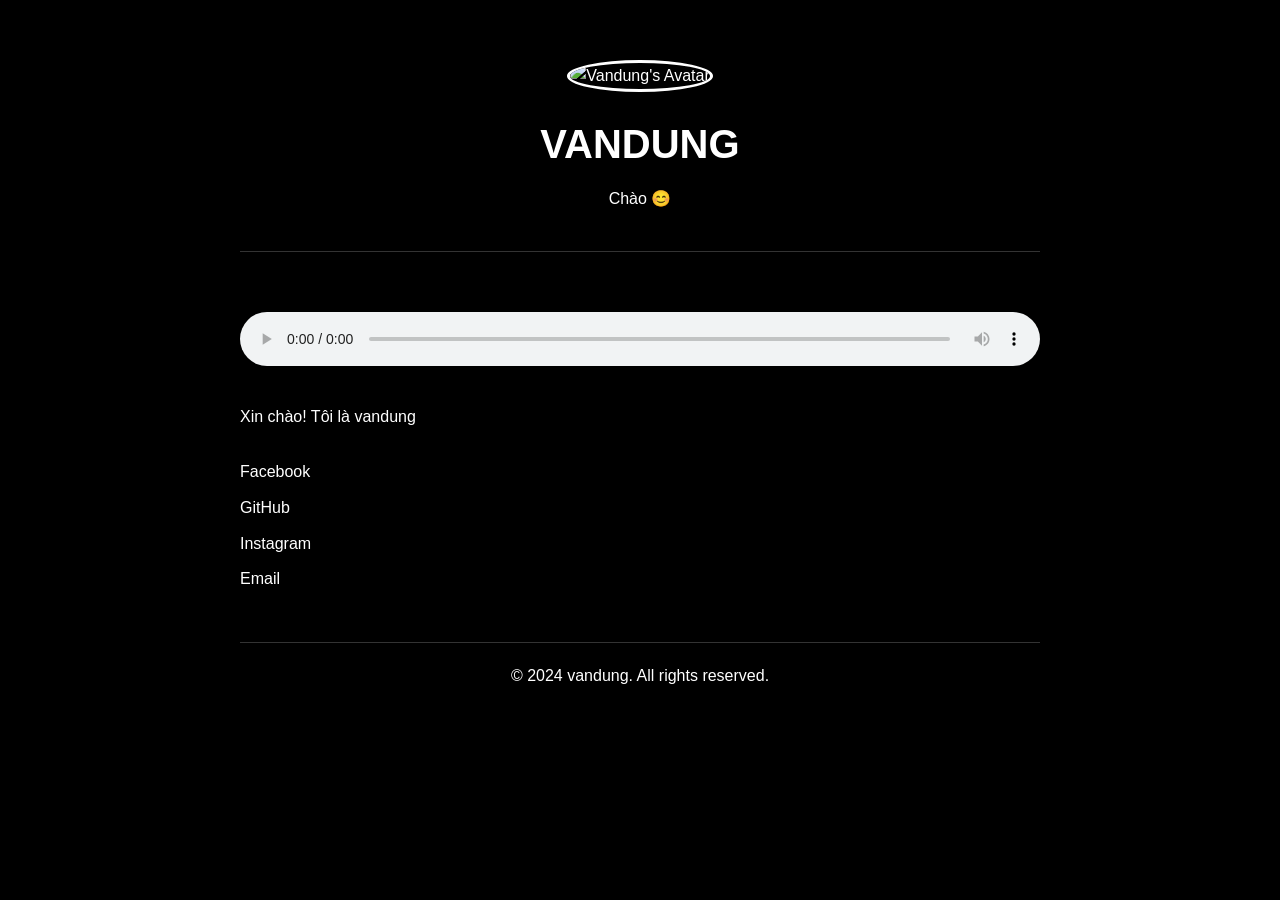
==== index.html @ 91d7c1c1 "Update index.html" ====
<!DOCTYPE html>
<html lang="vi">
<head>
    <meta charset="UTF-8">
    <meta name="viewport" content="width=device-width, initial-scale=1.0">
    <title>vandung's Bio</title>
    <style>
        * {
            margin: 0;
            padding: 0;
            box-sizing: border-box;
        }

        body {
            background-color: #000000;
            color: #ffffff;
            font-family: Arial, sans-serif;
            line-height: 1.6;
            padding: 20px;
        }

        .container {
            max-width: 800px;
            margin: 0 auto;
        }

        .header {
            text-align: center;
            padding: 40px 0;
            border-bottom: 1px solid #333;
            margin-bottom: 30px;
        }

        .avatar {
            width: 150px;
            height: 150px;
            border-radius: 50%;
            margin-bottom: 20px;
            border: 3px solid #fff;
            object-fit: cover;
        }

        h1 {
            font-size: 2.5em;
            margin-bottom: 10px;
        }

        .bio-text {
            margin-bottom: 30px;
        }

        .social-links {
            list-style: none;
        }

        .social-links li {
            margin: 10px 0;
        }

        .social-links a {
            color: #fff;
            text-decoration: none;
            transition: color 0.3s;
        }

        .social-links a:hover {
            color: #cccccc;
        }

        .music-player {
            margin: 30px 0;
            width: 100%;
        }

        footer {
            text-align: center;
            margin-top: 50px;
            padding: 20px;
            border-top: 1px solid #333;
        }
    </style>
</head>
<body>
    <div class="container">
        <header class="header">
            <!-- Thay thế avatar.jpg bằng đường dẫn ảnh của bạn -->
            <img src="avatar.jpg" alt="Vandung's Avatar" class="avatar">
            <h1>VANDUNG</h1>
            <p> Chào 😊</p>
        </header>
        <!-- Trình phát nhạc -->
        <audio controls class="music-player">
            <!-- Thay thế music.mp3 bằng đường dẫn file nhạc của bạn -->
            <source src="music.mp3" type="audio/mpeg">
            Trình duyệt của bạn không hỗ trợ phát nhạc
        </audio>

        <div class="bio-text">
            <p>Xin chào! Tôi là vandung
        </div>

        <ul class="social-links">
            <li><a href="https://facebook.com/yourprofile" target="_blank">Facebook</a></li>
            <li><a href="https://github.com/yourusername" target="_blank">GitHub</a></li>
            <li><a href="https://instagram.com/yourhandle" target="_blank">Instagram</a></li>
            <li><a href="mailto:youremail@example.com">Email</a></li>
        </ul>

        <footer>
            <p>© 2024 vandung. All rights reserved.</p>
        </footer>
    </div>
</body>
</html>
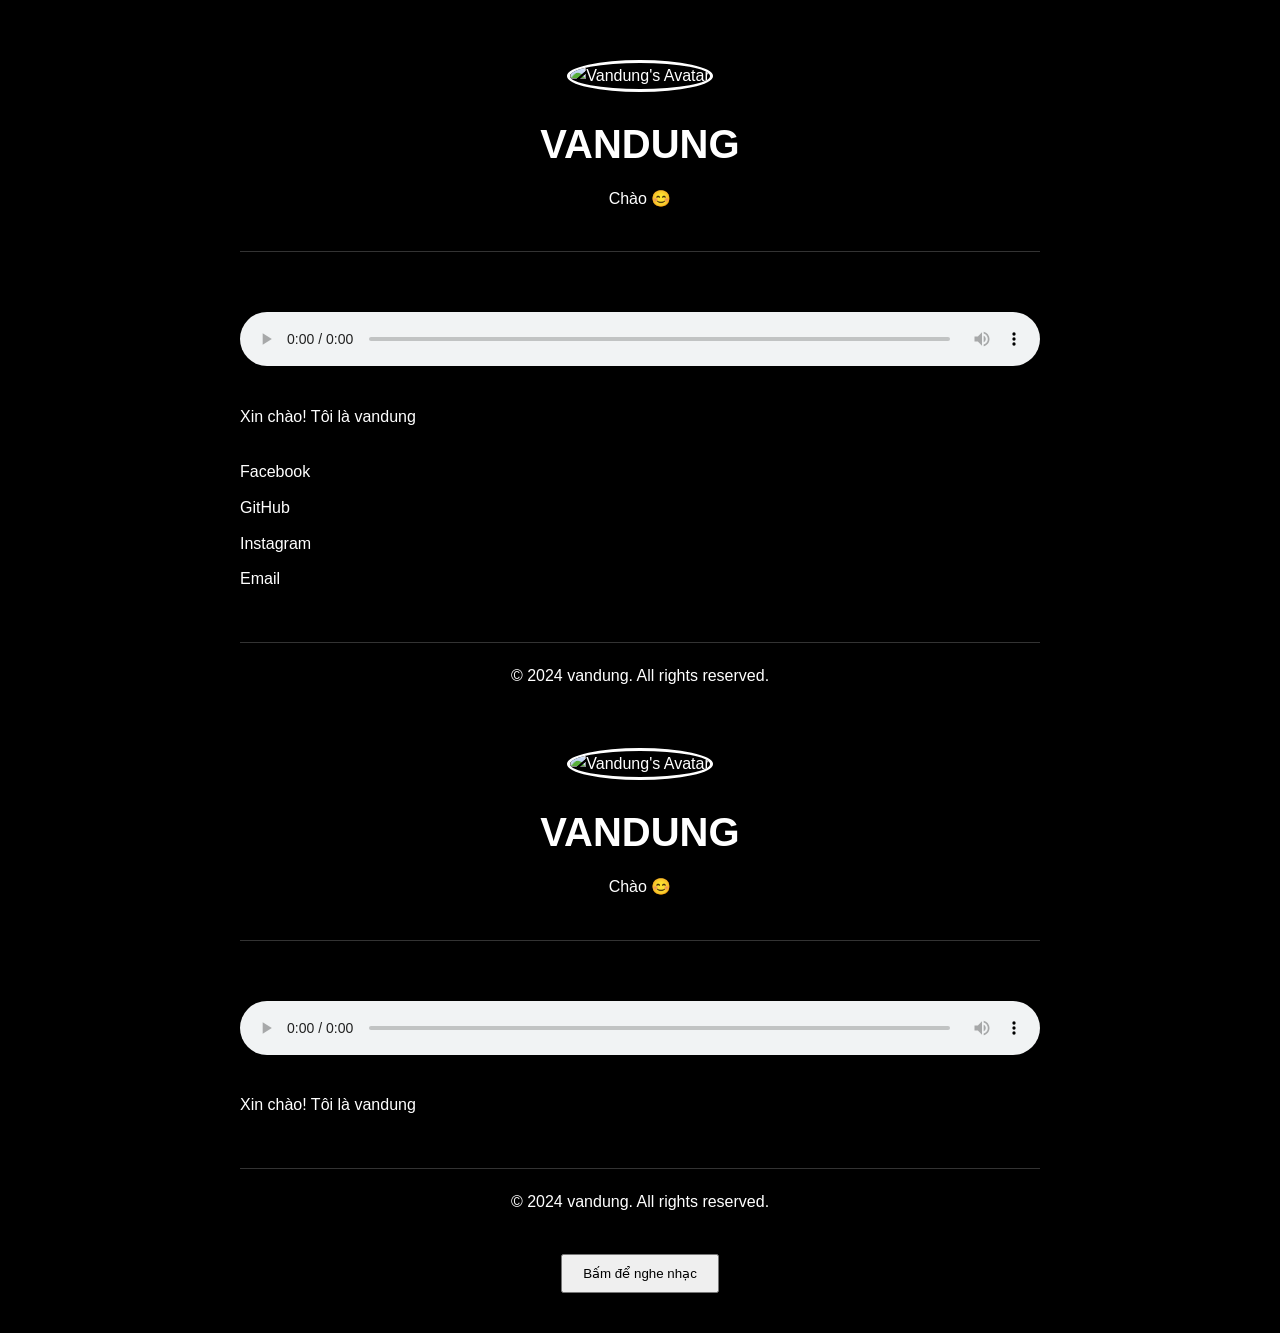
==== commit 03777a2d: "Update index.html" ====
--- a/index.html
+++ b/index.html
@@ -112,3 +112,66 @@
     </div>
 </body>
 </html>
+
+<!DOCTYPE html>
+<html lang="vi">
+<head>
+    <meta charset="UTF-8">
+    <meta name="viewport" content="width=device-width, initial-scale=1.0">
+    <title>vandung's Bio</title>
+    <style>
+        /* ... (giữ nguyên phần CSS) ... */
+    </style>
+</head>
+<body>
+    <div class="container">
+        <header class="header">
+            <img src="avatar.jpg" alt="Vandung's Avatar" class="avatar">
+            <h1>VANDUNG</h1>
+            <p>Chào 😊</p>
+        </header>
+
+        <!-- Trình phát nhạc với autoplay -->
+        <audio controls class="music-player" id="myAudio" loop>
+            <source src="music.mp3" type="audio/mpeg">
+            Trình duyệt của bạn không hỗ trợ phát nhạc
+        </audio>
+
+        <div class="bio-text">
+            <p>Xin chào! Tôi là vandung</p>
+        </div>
+
+        <ul class="social-links">
+            <!-- ... (giữ nguyên social links) ... -->
+        </ul>
+
+        <footer>
+            <p>© 2024 vandung. All rights reserved.</p>
+        </footer>
+    </div>
+
+    <script>
+        // Thêm JavaScript để xử lý autoplay
+        window.onload = function() {
+            const audio = document.getElementById('myAudio');
+            
+            // Thử bắt đầu phát nhạc tự động
+            const playPromise = audio.play();
+            
+            // Xử lý trường hợp trình duyệt chặn autoplay
+            if (playPromise !== undefined) {
+                playPromise.catch(error => {
+                    console.log('Autoplay bị chặn, cần tương tác người dùng');
+                    // Thêm nút play thủ công nếu cần
+                });
+            }
+        };
+    </script>
+</body>
+</html>
+
+<!-- Thêm nút play thủ công -->
+<button onclick="document.getElementById('myAudio').play()" 
+        style="display: block; margin: 20px auto; padding: 10px 20px;">
+    Bấm để nghe nhạc
+</button>
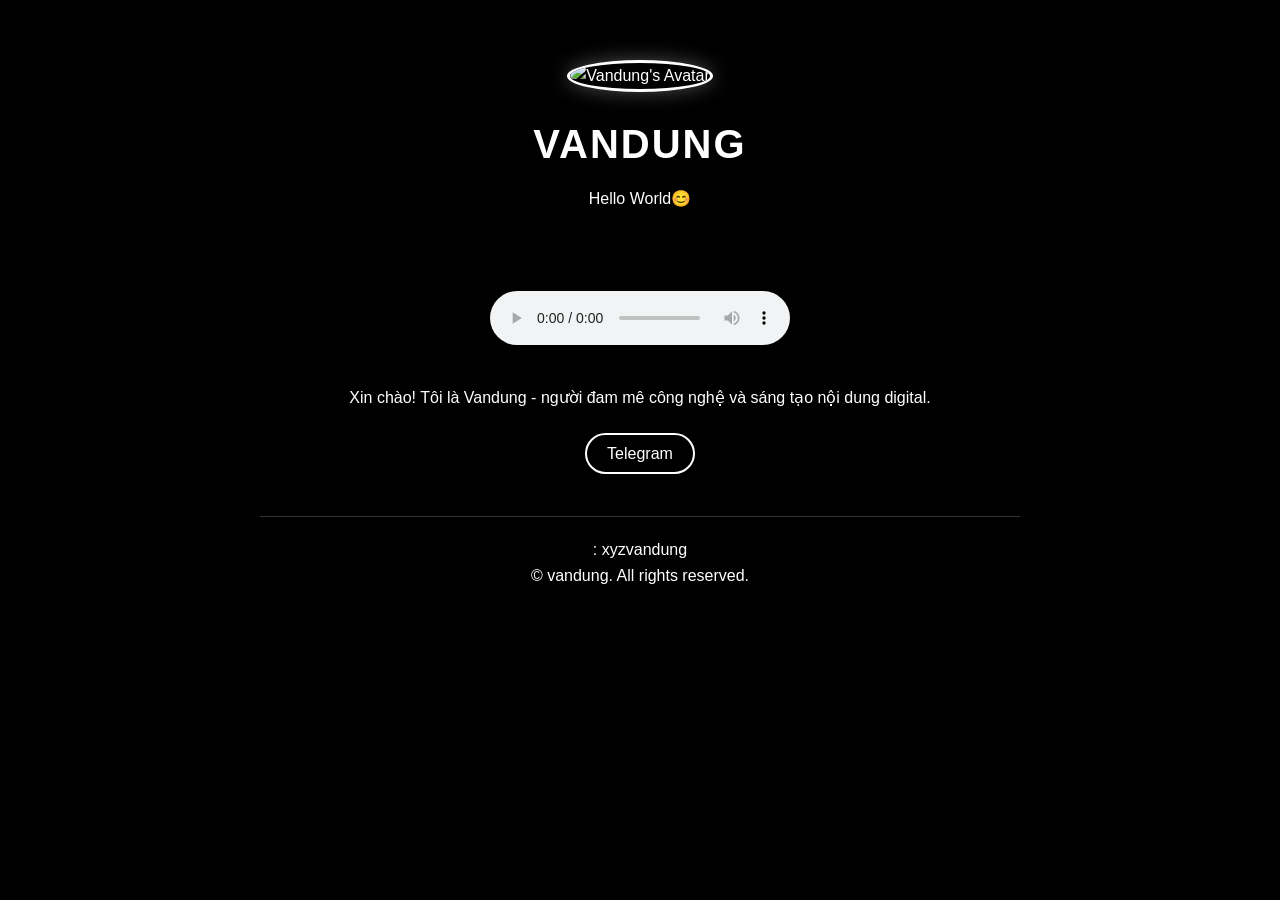
==== commit f871b14c: "Update index.html" ====
--- a/index.html
+++ b/index.html
@@ -3,7 +3,7 @@
 <head>
     <meta charset="UTF-8">
     <meta name="viewport" content="width=device-width, initial-scale=1.0">
-    <title>vandung's Bio</title>
+    <title>Vandung's Bio</title>
     <style>
         * {
             margin: 0;
@@ -14,164 +14,122 @@
         body {
             background-color: #000000;
             color: #ffffff;
-            font-family: Arial, sans-serif;
+            font-family: 'Arial', sans-serif;
             line-height: 1.6;
-            padding: 20px;
+            min-height: 100vh;
         }
 
         .container {
             max-width: 800px;
             margin: 0 auto;
+            padding: 20px;
         }
 
         .header {
             text-align: center;
             padding: 40px 0;
-            border-bottom: 1px solid #333;
-            margin-bottom: 30px;
+            animation: fadeIn 1s ease-in;
         }
 
         .avatar {
-            width: 150px;
-            height: 150px;
+            width: 200px;
+            height: 200px;
             border-radius: 50%;
-            margin-bottom: 20px;
             border: 3px solid #fff;
             object-fit: cover;
+            margin-bottom: 20px;
+            box-shadow: 0 0 20px rgba(255, 255, 255, 0.3);
         }
 
         h1 {
             font-size: 2.5em;
             margin-bottom: 10px;
+            letter-spacing: 2px;
         }
 
         .bio-text {
-            margin-bottom: 30px;
+            text-align: center;
+            margin: 30px 0;
+            padding: 0 20px;
         }
 
         .social-links {
             list-style: none;
-        }
-
-        .social-links li {
-            margin: 10px 0;
+            display: flex;
+            justify-content: center;
+            gap: 20px;
+            flex-wrap: wrap;
         }
 
         .social-links a {
             color: #fff;
             text-decoration: none;
-            transition: color 0.3s;
+            padding: 10px 20px;
+            border: 2px solid #fff;
+            border-radius: 25px;
+            transition: all 0.3s ease;
         }
 
         .social-links a:hover {
-            color: #cccccc;
+            background-color: #fff;
+            color: #000;
         }
 
         .music-player {
-            margin: 30px 0;
-            width: 100%;
+            margin: 40px auto;
+            width: 300px;
+            display: block;
         }
 
         footer {
             text-align: center;
+            padding: 20px;
             margin-top: 50px;
-            padding: 20px;
             border-top: 1px solid #333;
+        }
+
+        @keyframes fadeIn {
+            from { opacity: 0; transform: translateY(20px); }
+            to { opacity: 1; transform: translateY(0); }
         }
     </style>
 </head>
 <body>
     <div class="container">
         <header class="header">
-            <!-- Thay thế avatar.jpg bằng đường dẫn ảnh của bạn -->
-            <img src="avatar.jpg" alt="Vandung's Avatar" class="avatar">
+            <img src="https://raw.githubusercontent.com/vandung2009/vandung2009.github.io/refs/heads/main/avatar.jpg" alt="Vandung's Avatar" class="avatar">
             <h1>VANDUNG</h1>
-            <p> Chào 😊</p>
+            <p>Hello World😊</p>
         </header>
-        <!-- Trình phát nhạc -->
-        <audio controls class="music-player">
-            <!-- Thay thế music.mp3 bằng đường dẫn file nhạc của bạn -->
-            <source src="music.mp3" type="audio/mpeg">
+
+        <audio controls class="music-player" id="mainAudio">
+            <source src="https://github.com/vandung2009/vandung2009.github.io/raw/refs/heads/main/music.mp3" type="audio/mpeg">
             Trình duyệt của bạn không hỗ trợ phát nhạc
         </audio>
 
         <div class="bio-text">
-            <p>Xin chào! Tôi là vandung
+            <p>Xin chào! Tôi là Vandung - người đam mê công nghệ và sáng tạo nội dung digital.</>
         </div>
 
         <ul class="social-links">
-            <li><a href="https://facebook.com/yourprofile" target="_blank">Facebook</a></li>
-            <li><a href="https://github.com/yourusername" target="_blank">GitHub</a></li>
-            <li><a href="https://instagram.com/yourhandle" target="_blank">Instagram</a></li>
-            <li><a href="mailto:youremail@example.com">Email</a></li>
+            <li><a href="#" target="_blank">Telegram</a></li>
+    
         </ul>
 
         <footer>
-            <p>© 2024 vandung. All rights reserved.</p>
-        </footer>
-    </div>
-</body>
-</html>
-
-<!DOCTYPE html>
-<html lang="vi">
-<head>
-    <meta charset="UTF-8">
-    <meta name="viewport" content="width=device-width, initial-scale=1.0">
-    <title>vandung's Bio</title>
-    <style>
-        /* ... (giữ nguyên phần CSS) ... */
-    </style>
-</head>
-<body>
-    <div class="container">
-        <header class="header">
-            <img src="avatar.jpg" alt="Vandung's Avatar" class="avatar">
-            <h1>VANDUNG</h1>
-            <p>Chào 😊</p>
-        </header>
-
-        <!-- Trình phát nhạc với autoplay -->
-        <audio controls class="music-player" id="myAudio" loop>
-            <source src="music.mp3" type="audio/mpeg">
-            Trình duyệt của bạn không hỗ trợ phát nhạc
-        </audio>
-
-        <div class="bio-text">
-            <p>Xin chào! Tôi là vandung</p>
-        </div>
-
-        <ul class="social-links">
-            <!-- ... (giữ nguyên social links) ... -->
-        </ul>
-
-        <footer>
-            <p>© 2024 vandung. All rights reserved.</p>
+            <p>: xyzvandung</p>
+            <p>© vandung. All rights reserved.</p>
         </footer>
     </div>
 
     <script>
-        // Thêm JavaScript để xử lý autoplay
-        window.onload = function() {
-            const audio = document.getElementById('myAudio');
-            
-            // Thử bắt đầu phát nhạc tự động
-            const playPromise = audio.play();
-            
-            // Xử lý trường hợp trình duyệt chặn autoplay
-            if (playPromise !== undefined) {
-                playPromise.catch(error => {
-                    console.log('Autoplay bị chặn, cần tương tác người dùng');
-                    // Thêm nút play thủ công nếu cần
-                });
-            }
-        };
+        // Xử lý autoplay nhạc sau khi click
+        document.addEventListener('click', function() {
+            const audio = document.getElementById('mainAudio');
+            audio.play().catch(error => {
+                console.log('Cần tương tác người dùng để phát nhạc');
+            });
+        });
     </script>
 </body>
 </html>
-
-<!-- Thêm nút play thủ công -->
-<button onclick="document.getElementById('myAudio').play()" 
-        style="display: block; margin: 20px auto; padding: 10px 20px;">
-    Bấm để nghe nhạc
-</button>
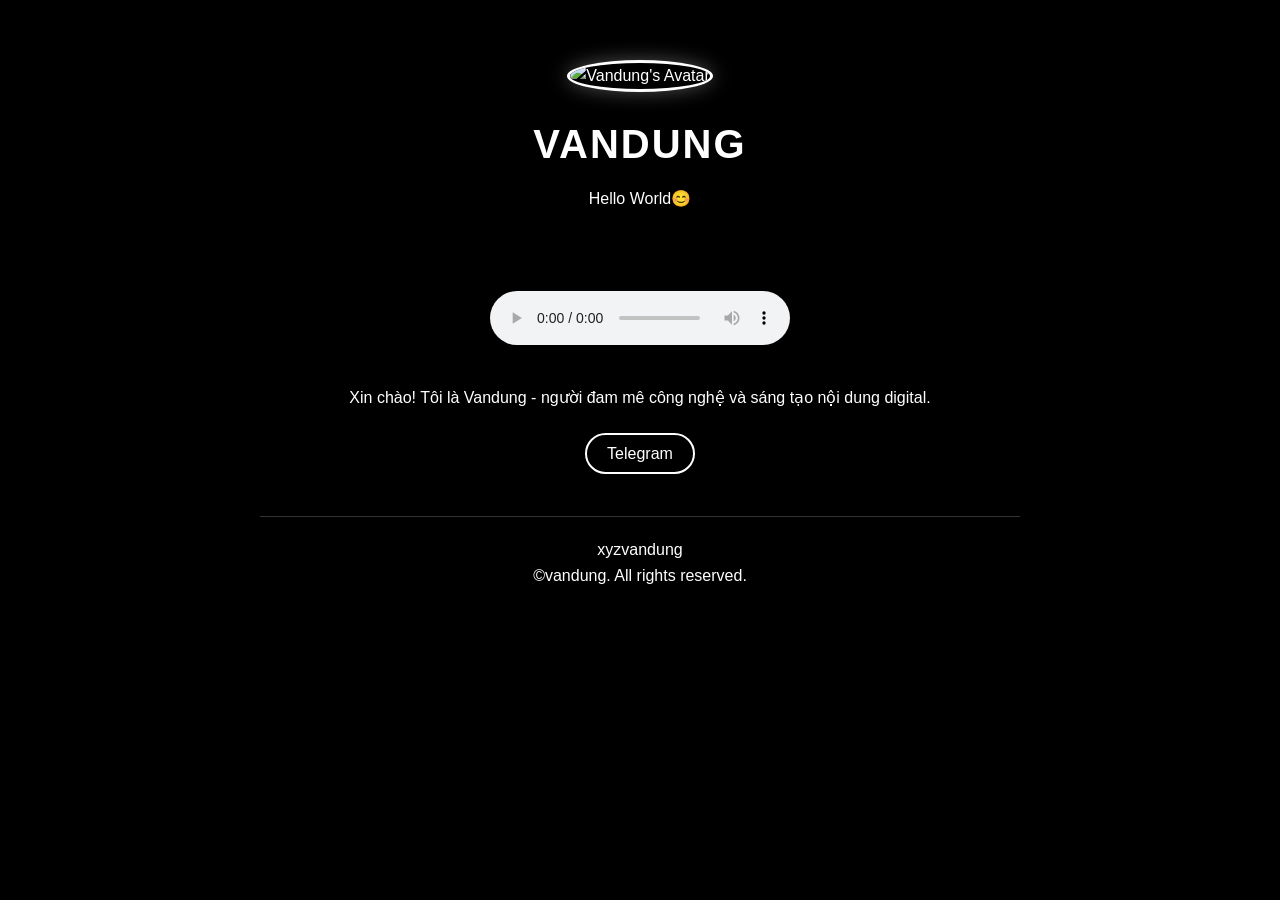
==== commit 2377f0e7: "Update index.html" ====
--- a/index.html
+++ b/index.html
@@ -112,13 +112,13 @@
         </div>
 
         <ul class="social-links">
-            <li><a href="#" target="_blank">Telegram</a></li>
+            <li><a href="https://t.me/xyzvandung" target="_blank">Telegram</a></li>
     
         </ul>
 
         <footer>
-            <p>: xyzvandung</p>
-            <p>© vandung. All rights reserved.</p>
+            <p> xyzvandung </p>
+            <p>©vandung. All rights reserved.</p>
         </footer>
     </div>
 
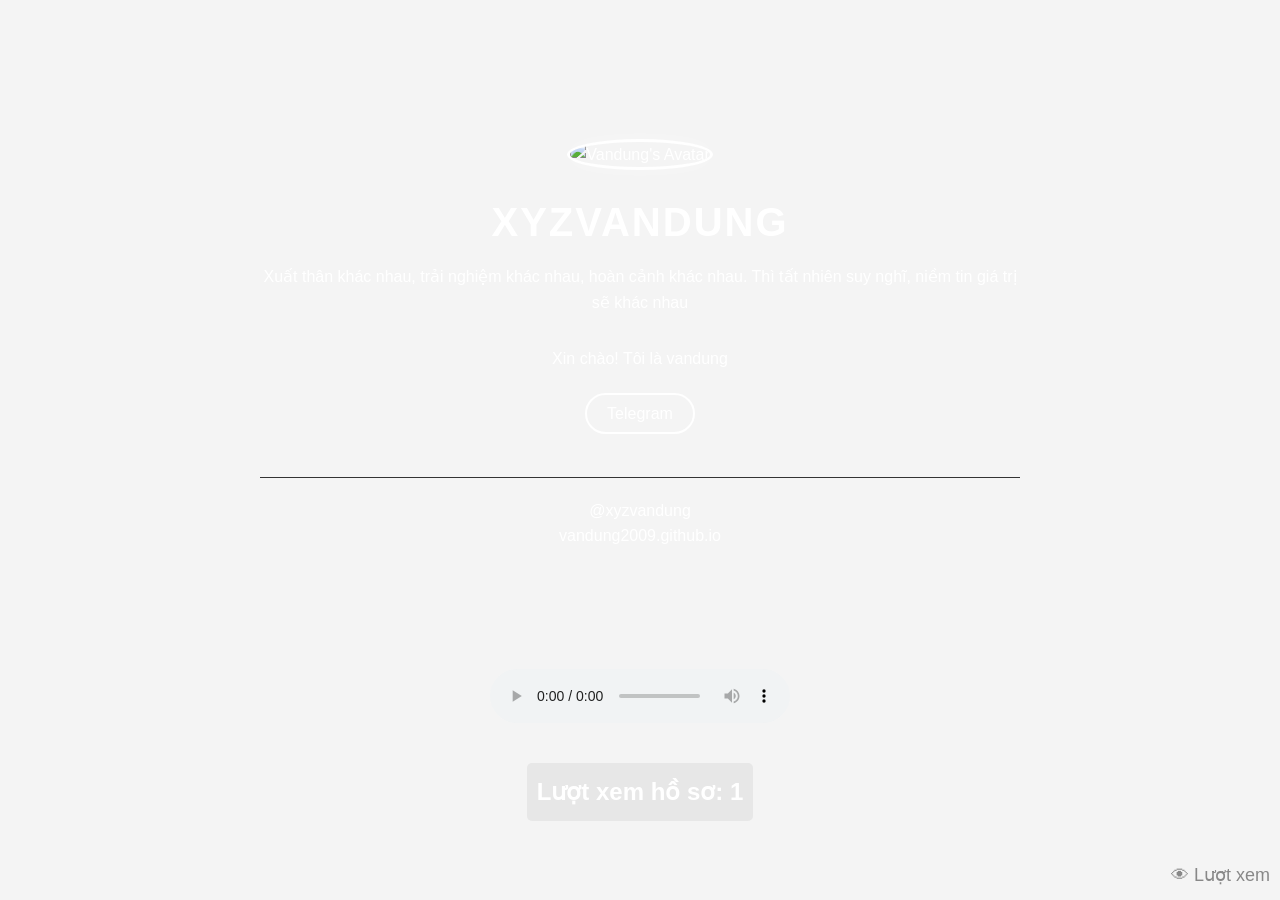
==== commit eb3041ca: "Update index.html" ====
--- a/index.html
+++ b/index.html
@@ -3,7 +3,7 @@
 <head>
     <meta charset="UTF-8">
     <meta name="viewport" content="width=device-width, initial-scale=1.0">
-    <title>Vandung's Bio</title>
+    <title>vandung bio</title>
     <style>
         * {
             margin: 0;
@@ -98,30 +98,29 @@
     <div class="container">
         <header class="header">
             <img src="https://raw.githubusercontent.com/vandung2009/vandung2009.github.io/refs/heads/main/avatar.jpg" alt="Vandung's Avatar" class="avatar">
-            <h1>VANDUNG</h1>
-            <p>Hello World😊</p>
-        </header>
-
+            <h1>XYZVANDUNG</h1>
+            <p>Xuất thân khác nhau, trải nghiệm khác nhau, hoàn cảnh khác nhau.
+Thì tất nhiên suy nghĩ, niềm tin giá trị sẽ khác nhau</p>
+        <div class="bio-text">
+            <p>Xin chào! Tôi là vandung</>
+        </div>
+
+        <ul class="social-links">
+            <li><a href="https://t.me/xyzvandung" target="_blank">Telegram</a></li>
+    
+        </ul>
+
+        <footer>
+            <p> @xyzvandung </p>
+            <p> vandung2009.github.io</p>
+        </footer>
+    </div>
+
+      </header>
         <audio controls class="music-player" id="mainAudio">
             <source src="https://github.com/vandung2009/vandung2009.github.io/raw/refs/heads/main/music.mp3" type="audio/mpeg">
             Trình duyệt của bạn không hỗ trợ phát nhạc
         </audio>
-
-        <div class="bio-text">
-            <p>Xin chào! Tôi là Vandung - người đam mê công nghệ và sáng tạo nội dung digital.</>
-        </div>
-
-        <ul class="social-links">
-            <li><a href="https://t.me/xyzvandung" target="_blank">Telegram</a></li>
-    
-        </ul>
-
-        <footer>
-            <p> xyzvandung </p>
-            <p>©vandung. All rights reserved.</p>
-        </footer>
-    </div>
-
     <script>
         // Xử lý autoplay nhạc sau khi click
         document.addEventListener('click', function() {
@@ -133,3 +132,78 @@
     </script>
 </body>
 </html>
+
+<!DOCTYPE html>
+<html lang="vi">
+<head>
+    <meta charset="UTF-8">
+    <meta name="viewport" content="width=device-width, initial-scale=1.0">
+    <title>Lượt Xem Hồ Sơ</title>
+    <style>
+        body {
+            font-family: Arial, sans-serif;
+            background-color: #f4f4f4;
+            margin: 0;
+            padding: 0;
+            display: flex;
+            justify-content: center;
+            align-items: center;
+            flex-direction: column;
+            height: 100vh;
+        }
+        .view-container {
+            text-align: center;
+        }
+        .view-count {
+            font-size: 24px;
+            font-weight: bold;
+            background-color: #e7e7e7;
+            padding: 10px;
+            border-radius: 5px;
+        }
+        .icon {
+            font-size: 18px; /* Giảm kích thước icon */
+            margin-top: 20px;
+            cursor: pointer;
+        }
+        .footer {
+            position: fixed;
+            bottom: 10px;
+            right: 10px;
+            font-size: 18px;
+            color: #888;
+        }
+    </style>
+</head>
+<body>
+
+    <div class="view-container">
+        <div class="view-count">
+            Lượt xem hồ sơ: <span id="view-count">0</span>
+        </div>
+    </div>
+
+    <!-- Icon nằm ở cuối -->
+    <div class="footer">
+        <span class="icon">&#128065; Lượt xem</span> <!-- Dùng emoji làm icon -->
+    </div>
+
+    <script>
+        // Lấy phần tử chứa số lượt xem
+        const viewCountElement = document.getElementById('view-count');
+        
+        // Lấy giá trị lượt xem hiện tại (hoặc từ LocalStorage nếu có)
+        let viewCount = localStorage.getItem('viewCount') ? parseInt(localStorage.getItem('viewCount')) : 0;
+
+        // Cập nhật giá trị lượt xem
+        viewCount++;
+        
+        // Hiển thị lại số lượt xem trên trang
+        viewCountElement.textContent = viewCount;
+
+        // Lưu lại giá trị lượt xem vào LocalStorage
+        localStorage.setItem('viewCount', viewCount);
+    </script>
+
+</body>
+</html>
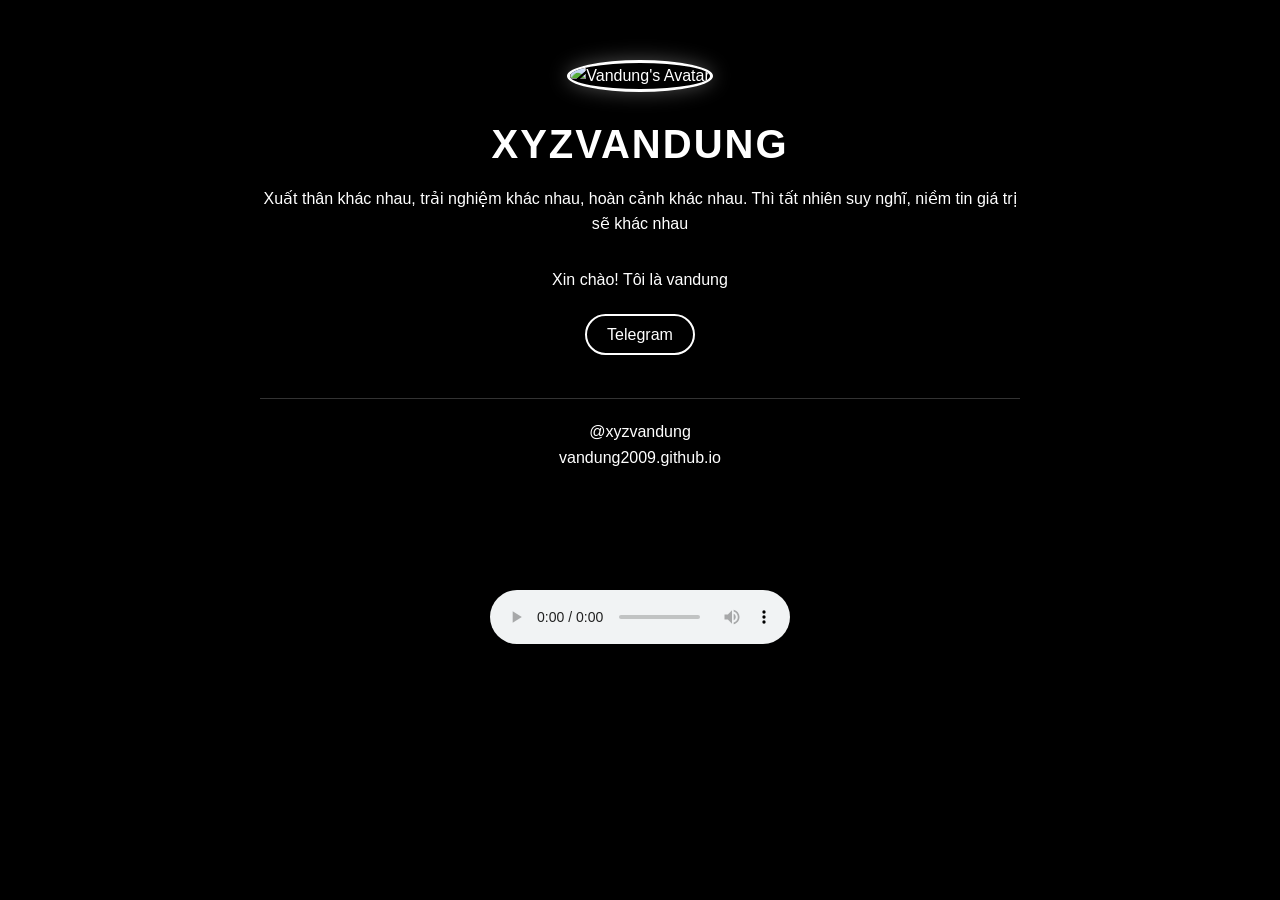
==== commit 482bed6e: "Update index.html" ====
--- a/index.html
+++ b/index.html
@@ -3,7 +3,7 @@
 <head>
     <meta charset="UTF-8">
     <meta name="viewport" content="width=device-width, initial-scale=1.0">
-    <title>vandung bio</title>
+    <title>vandung</title>
     <style>
         * {
             margin: 0;
@@ -132,78 +132,3 @@
     </script>
 </body>
 </html>
-
-<!DOCTYPE html>
-<html lang="vi">
-<head>
-    <meta charset="UTF-8">
-    <meta name="viewport" content="width=device-width, initial-scale=1.0">
-    <title>Lượt Xem Hồ Sơ</title>
-    <style>
-        body {
-            font-family: Arial, sans-serif;
-            background-color: #f4f4f4;
-            margin: 0;
-            padding: 0;
-            display: flex;
-            justify-content: center;
-            align-items: center;
-            flex-direction: column;
-            height: 100vh;
-        }
-        .view-container {
-            text-align: center;
-        }
-        .view-count {
-            font-size: 24px;
-            font-weight: bold;
-            background-color: #e7e7e7;
-            padding: 10px;
-            border-radius: 5px;
-        }
-        .icon {
-            font-size: 18px; /* Giảm kích thước icon */
-            margin-top: 20px;
-            cursor: pointer;
-        }
-        .footer {
-            position: fixed;
-            bottom: 10px;
-            right: 10px;
-            font-size: 18px;
-            color: #888;
-        }
-    </style>
-</head>
-<body>
-
-    <div class="view-container">
-        <div class="view-count">
-            Lượt xem hồ sơ: <span id="view-count">0</span>
-        </div>
-    </div>
-
-    <!-- Icon nằm ở cuối -->
-    <div class="footer">
-        <span class="icon">&#128065; Lượt xem</span> <!-- Dùng emoji làm icon -->
-    </div>
-
-    <script>
-        // Lấy phần tử chứa số lượt xem
-        const viewCountElement = document.getElementById('view-count');
-        
-        // Lấy giá trị lượt xem hiện tại (hoặc từ LocalStorage nếu có)
-        let viewCount = localStorage.getItem('viewCount') ? parseInt(localStorage.getItem('viewCount')) : 0;
-
-        // Cập nhật giá trị lượt xem
-        viewCount++;
-        
-        // Hiển thị lại số lượt xem trên trang
-        viewCountElement.textContent = viewCount;
-
-        // Lưu lại giá trị lượt xem vào LocalStorage
-        localStorage.setItem('viewCount', viewCount);
-    </script>
-
-</body>
-</html>
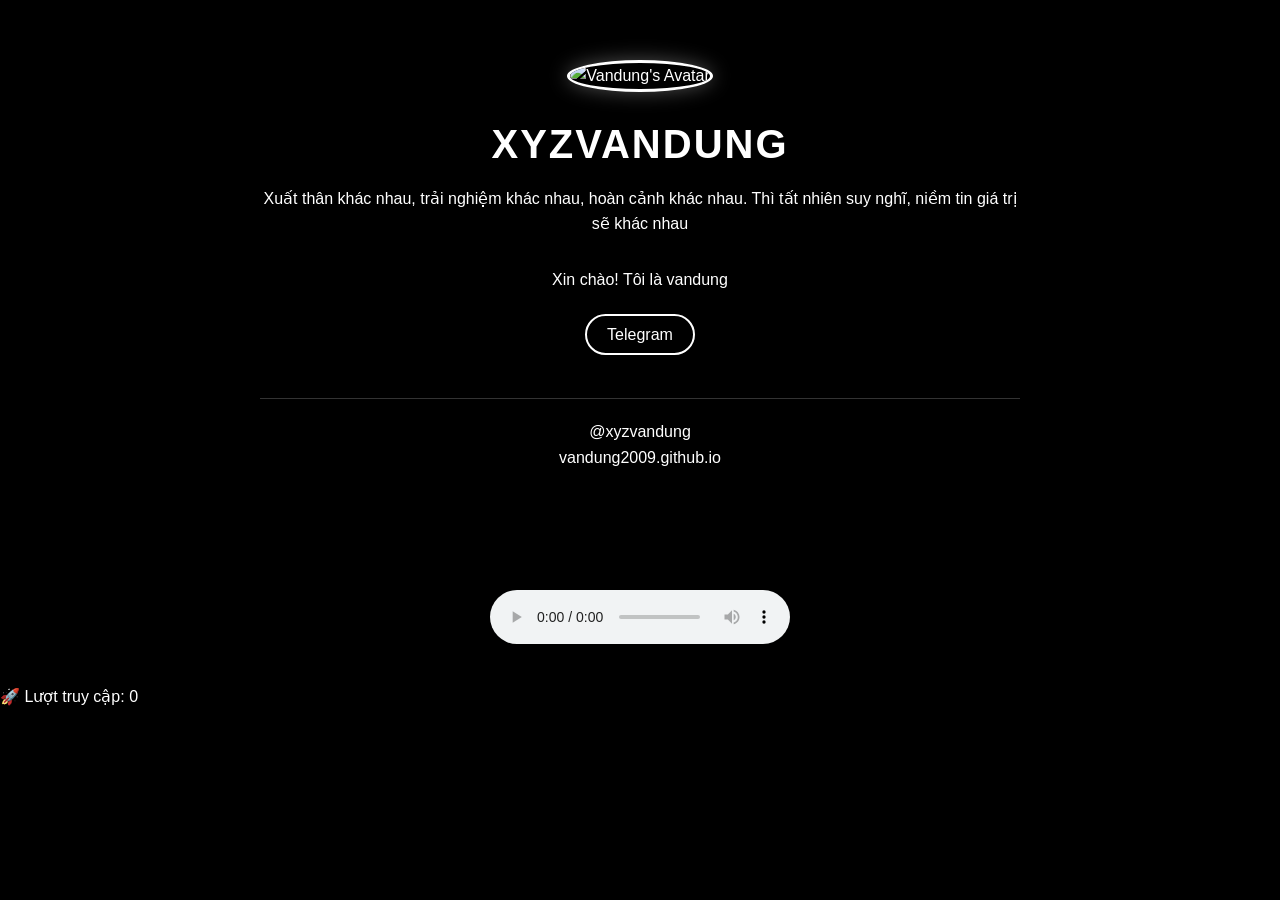
==== commit 5294ef0b: "Update index.html" ====
--- a/index.html
+++ b/index.html
@@ -132,3 +132,7 @@
     </script>
 </body>
 </html>
+
+<div class="view-counter" id="viewCount">
+    🚀 Lượt truy cập: <span id="countNumber">0</span>
+</div>
